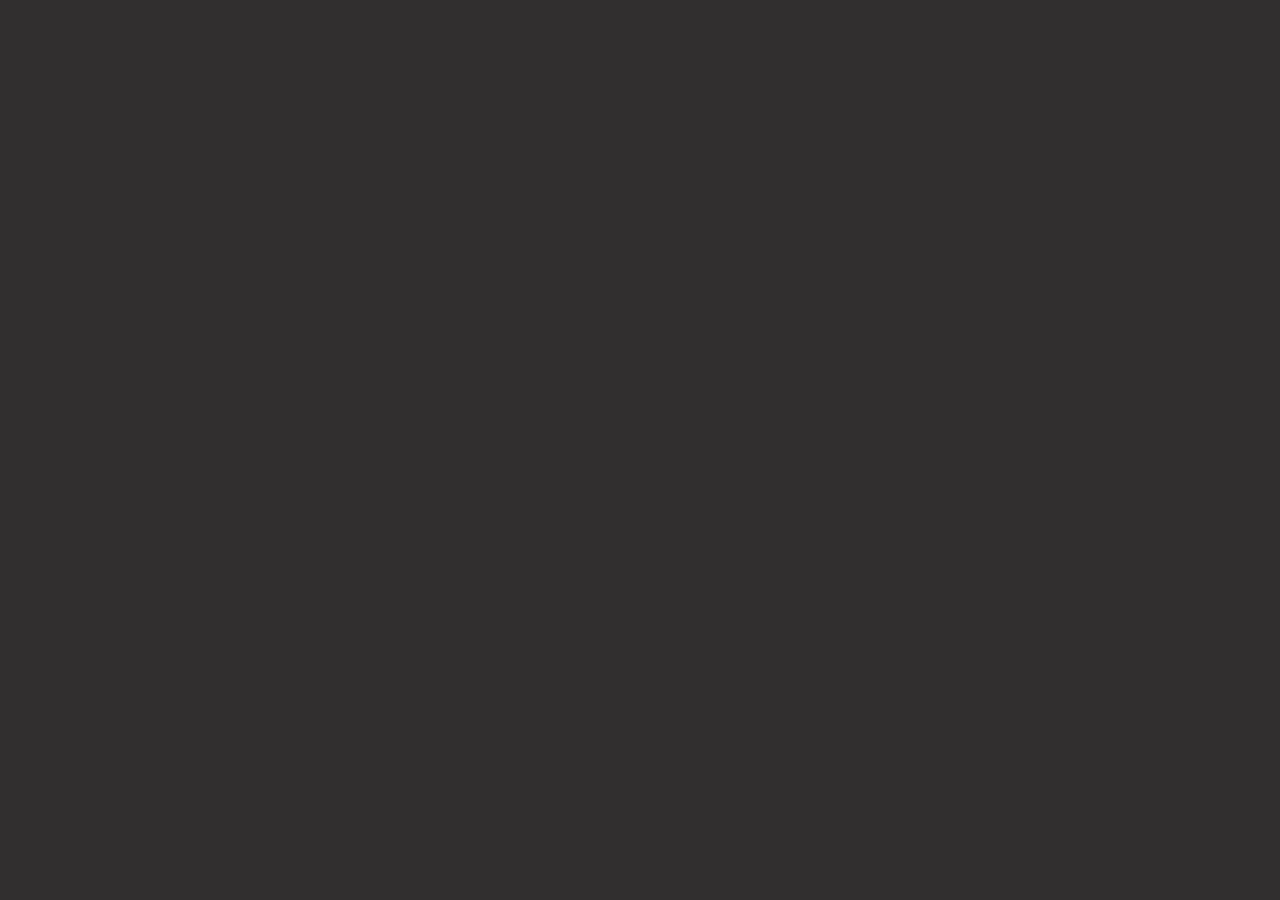
==== CarGraphics.html @ cdfb090a "listo" ====
<!DOCTYPE html>
<html>
<head>
    <meta charset="utf-8">
    <meta http-equiv="X-UA-Compatible" content="IE=edge">
    <title>CarGraphics</title>
    <link rel="stylesheet" href="./CarGraphics.css">      
    <meta name="viewport" content="width=device-width, initial-scale=1.0">
    <script src="https://cdn.jsdelivr.net/npm/chart.js"></script>
</head>
<body>

    <div id="canvasContainer">
        <canvas id="MiGrafica"></canvas>
    </div>

    <div id="canvasContainer2">
        <div>
            <canvas id="MiSegundaGrafica"></canvas>
        </div>
        <div>
            <canvas id="MiTerceraGrafica"></canvas>
        </div>
        <div>
            <canvas id="MiCuartaGrafica"></canvas>
        </div>
    </div>


 <script src="./Chart.js"></script>
</body>
</html>
---- CarGraphics.css ----
body{
    background-color: rgb(49, 47, 47);
}
#canvasContainer {
    position: absolute;
    left: 477px;
    top: 77px;  
    width: 500px;
    height: 500px;
}
#canvasContainer2 {
    display: flex;
    flex-direction: column;
    position: absolute;
    left: 1017px;
    top: 27px;
    width: 200px;
    height: 800px;
}
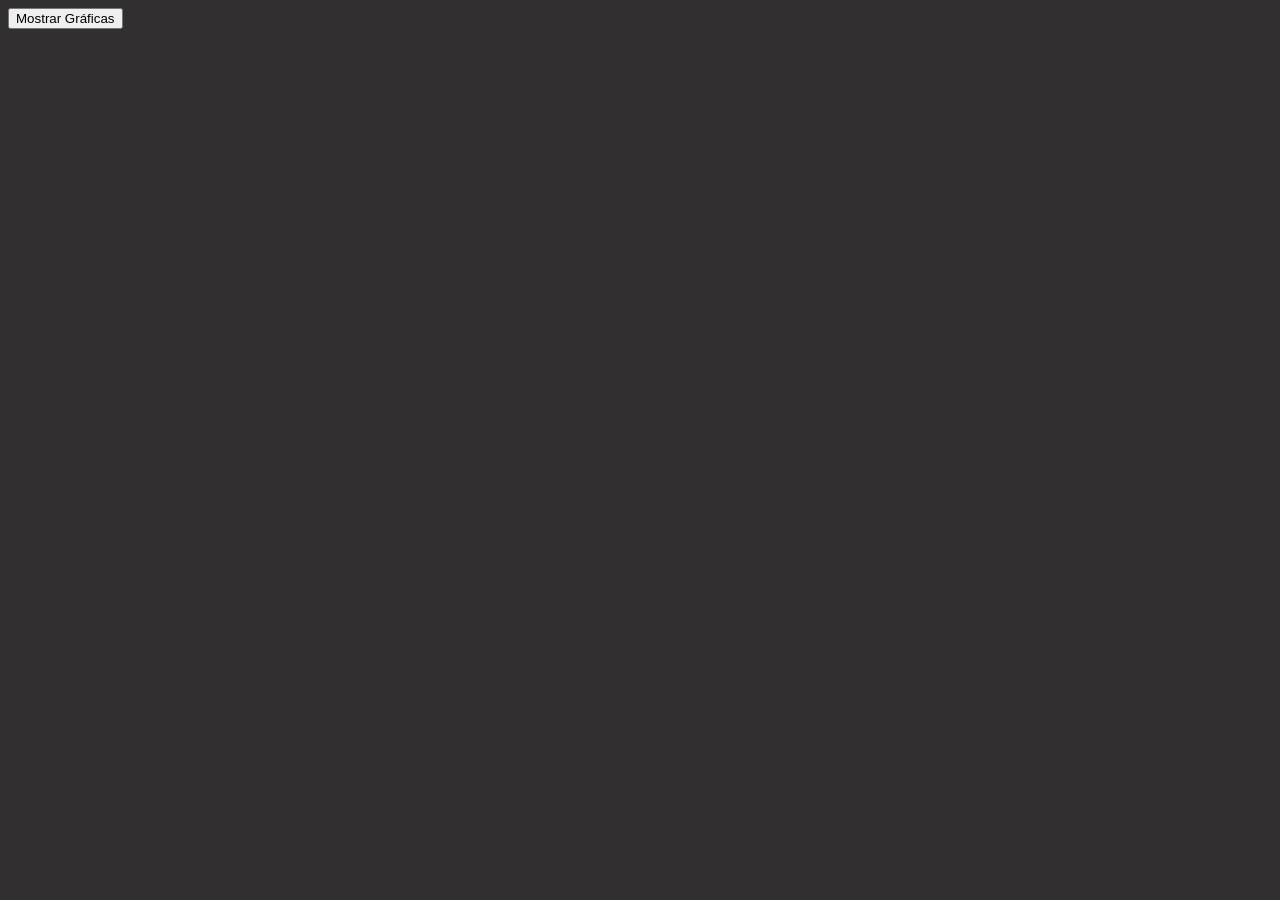
==== commit 6f09404c: "ok" ====
--- a/CarGraphics.html
+++ b/CarGraphics.html
@@ -10,22 +10,16 @@
 </head>
 <body>
 
-    <div id="canvasContainer">
-        <canvas id="MiGrafica"></canvas>
-    </div>
+    <button id="mostrarGraficas" onclick="muestraCanvas()">Mostrar Gráficas</button>
 
     <div id="canvasContainer2">
-        <div>
-            <canvas id="MiSegundaGrafica"></canvas>
-        </div>
-        <div>
-            <canvas id="MiTerceraGrafica"></canvas>
-        </div>
-        <div>
-            <canvas id="MiCuartaGrafica"></canvas>
-        </div>
+
+        <canvas id="MiGrafica"></canvas>
+        <canvas id="MiSegundaGrafica"></canvas>
+        <canvas id="MiTerceraGrafica"></canvas>
+        <canvas id="MiCuartaGrafica"></canvas>
+
     </div>
-
 
  <script src="./Chart.js"></script>
 </body>
--- a/CarGraphics.css
+++ b/CarGraphics.css
@@ -1,19 +1,12 @@
 body{
     background-color: rgb(49, 47, 47);
 }
-#canvasContainer {
+#canvasContainer2 {
+    display: none;
+    flex-direction: row;
     position: absolute;
-    left: 477px;
-    top: 77px;  
-    width: 500px;
-    height: 500px;
-}
-#canvasContainer2 {
-    display: flex;
-    flex-direction: column;
-    position: absolute;
-    left: 1017px;
-    top: 27px;
-    width: 200px;
+    left:7px;
+    top: 127px;
+    width: 300px;
     height: 800px;
 }
